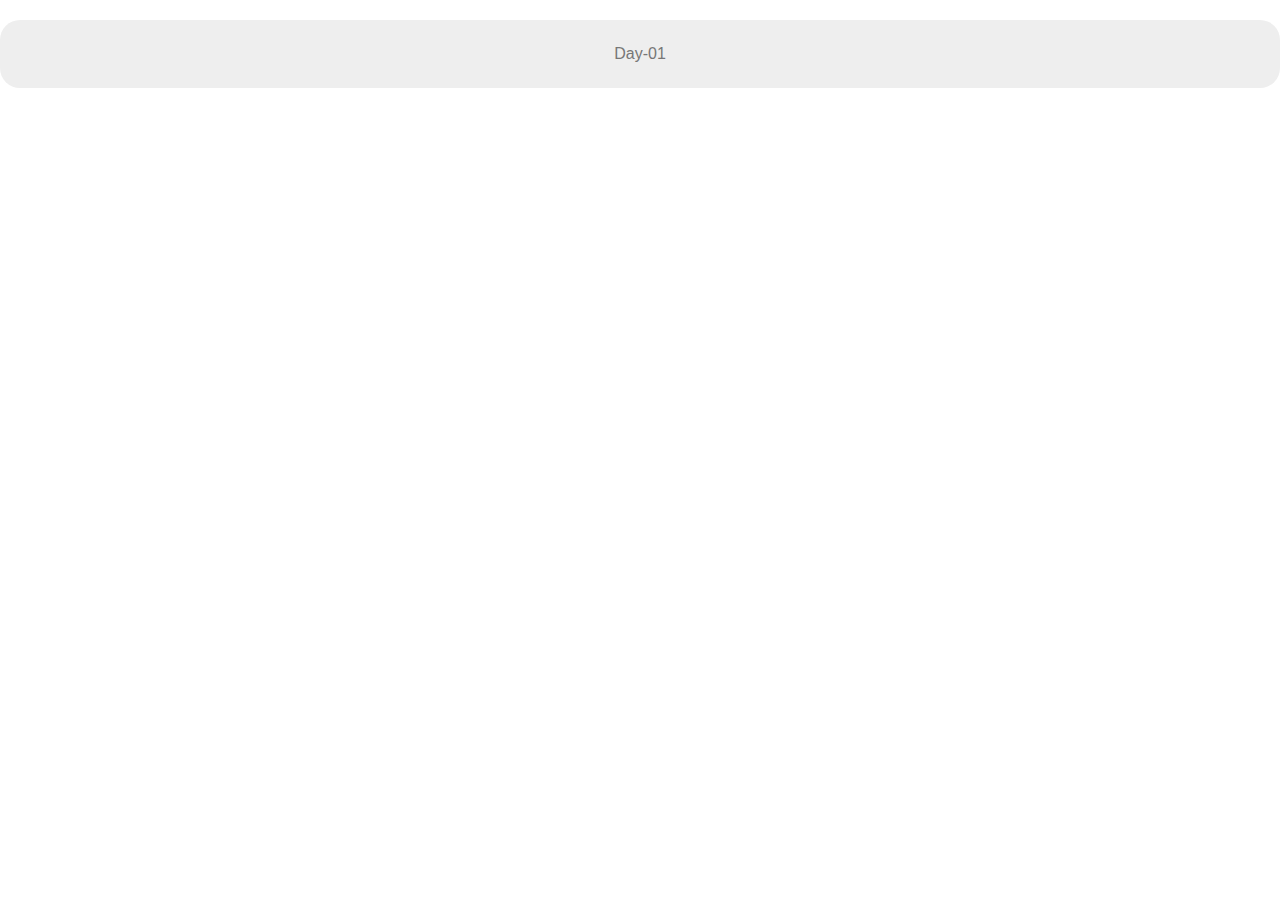
==== index.html @ 3aa8b4ef "day1" ====
<!DOCTYPE html>
<html lang="en">
  <head>
    <meta charset="UTF-8" />
    <meta name="viewport" content="width=device-width, initial-scale=1.0" />
    <title>ITI | Demo</title>
    <link rel="stylesheet" href="./Day-1/Style.css" />
  </head>
  <body>
    <div>
      <a href="./Day-1/index.html">Day-01</a>
    </div>
  </body>
</html>
---- Day-1/Style.css ----
* {
  box-sizing: border-box;
  margin: 0;
  padding: 0;
  text-decoration: none;
}
body {
  font-family: Arial, Helvetica, sans-serif;
}

div {
  display: flex;
  justify-content: space-around;
  margin-top: 20px;
  padding: 20px;
  border-radius: 20px;
  background-color: #eee;
}
div a {
  color: #777;
  padding: 5px;
}
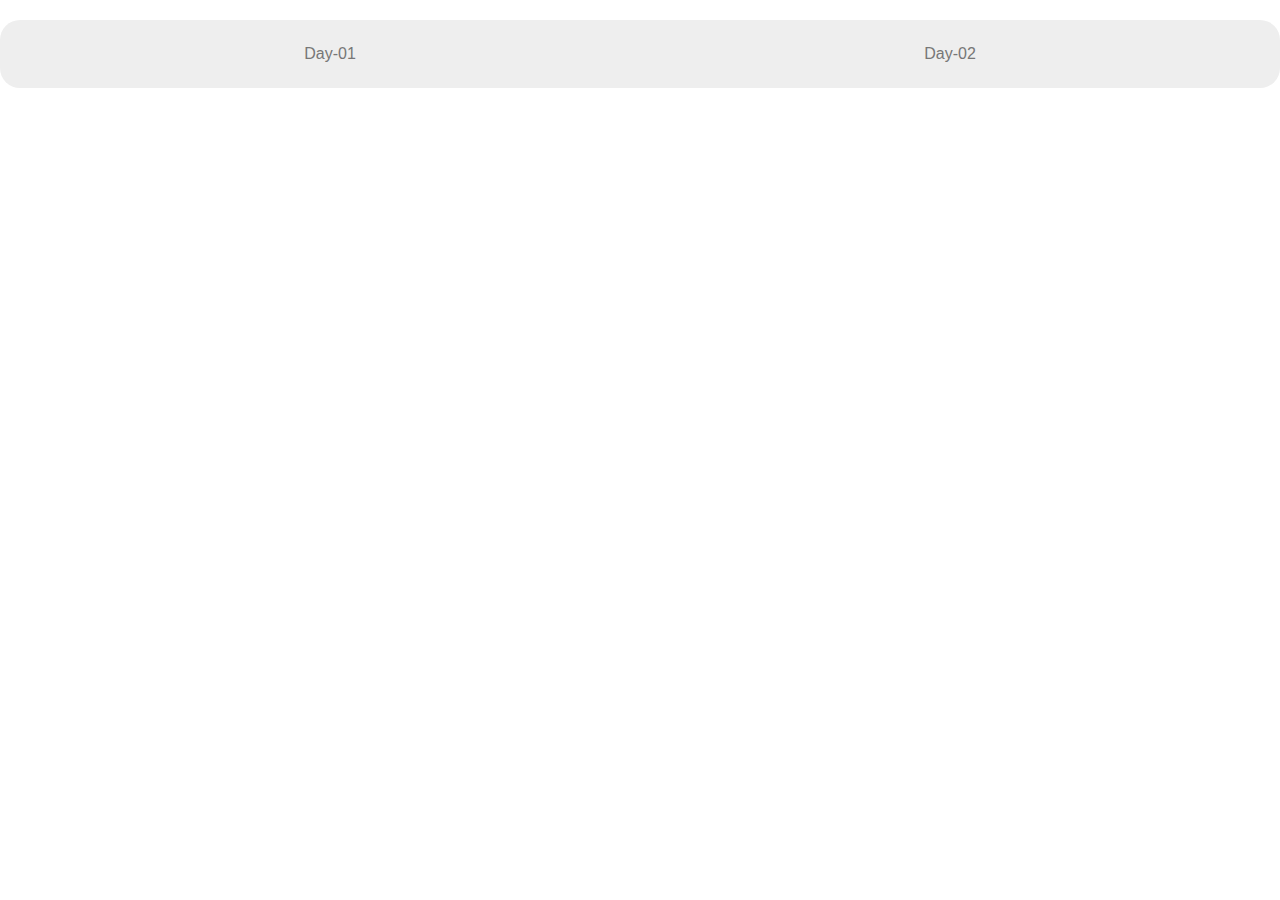
==== commit 3c904722: "add Day2" ====
--- a/index.html
+++ b/index.html
@@ -9,6 +9,7 @@
   <body>
     <div>
       <a href="./Day-1/index.html">Day-01</a>
+      <a href="./Day-1/index.html">Day-02</a>
     </div>
   </body>
 </html>
